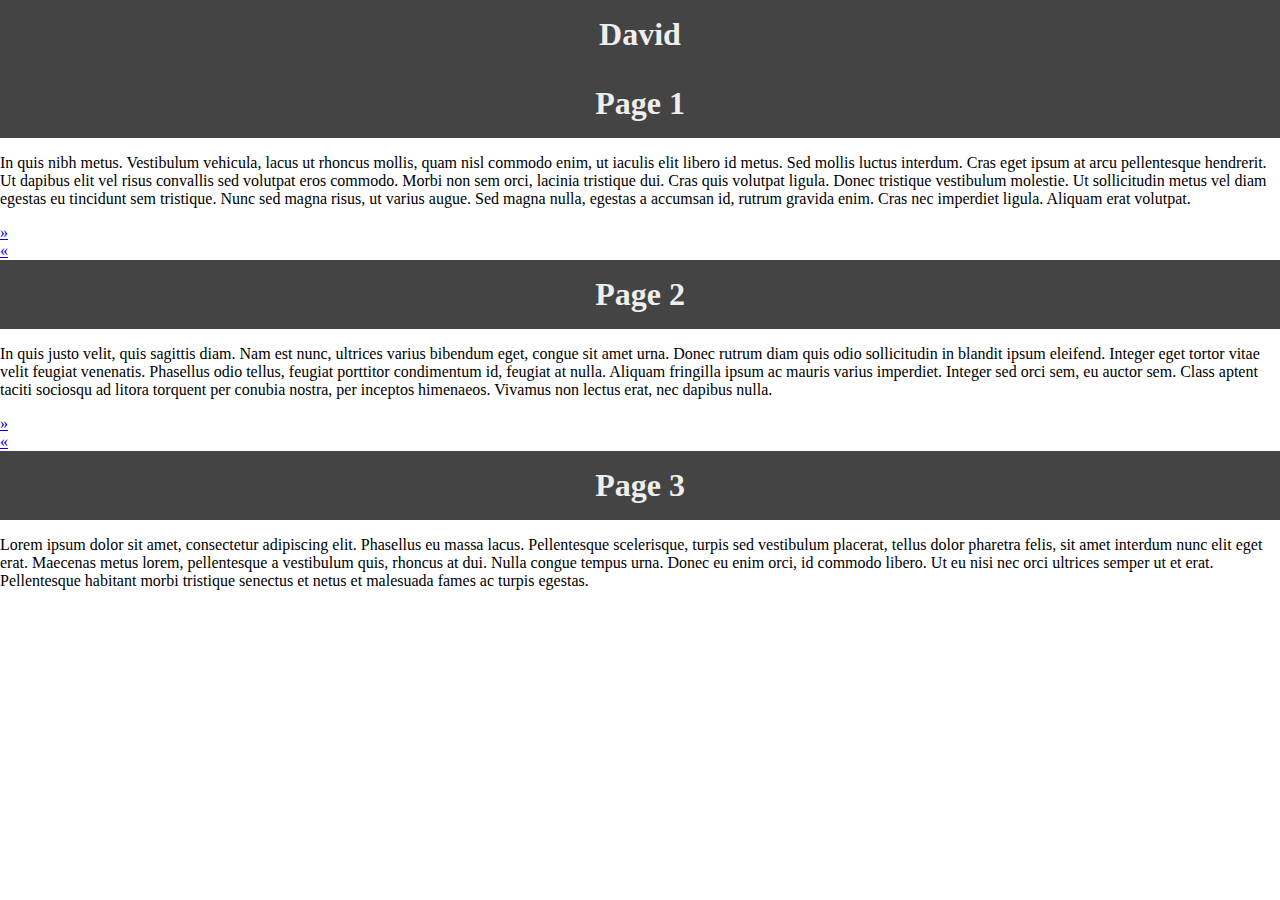
==== origin.html @ c880df7e "inital upload" ====
<!DOCTYPE html>
<html lang="en">
<head>
	<meta charset="UTF-8">
	<title>David Dallamore | The Site</title>
	<link rel="stylesheet" href="styles/styles.css">
</head>

<body>

	<header>
		<h1>David</h1>
	</header>


	<main>

		<div id="site">
<div id="page1">
    <h1>Page 1</h1>
    <p>In quis nibh metus. Vestibulum vehicula, lacus ut rhoncus mollis, quam nisl commodo enim, ut iaculis elit libero id metus. Sed mollis luctus interdum. Cras eget ipsum at arcu pellentesque hendrerit. Ut dapibus elit vel risus convallis sed volutpat eros commodo. Morbi non sem orci, lacinia tristique dui. Cras quis volutpat ligula. Donec tristique vestibulum molestie. Ut sollicitudin metus vel diam egestas eu tincidunt sem tristique. Nunc sed magna risus, ut varius augue. Sed magna nulla, egestas a accumsan id, rutrum gravida enim. Cras nec imperdiet ligula. Aliquam erat volutpat.</p>
    <div class="next"><a href="#">&raquo;</a></div>
</div>
<div id="page2">
    <div class="prev"><a href="#">&laquo;</a></div>
    <h1>Page 2</h1>
    <p>In quis justo velit, quis sagittis diam. Nam est nunc, ultrices varius bibendum eget, congue sit amet urna. Donec rutrum diam quis odio sollicitudin in blandit ipsum eleifend. Integer eget tortor vitae velit feugiat venenatis. Phasellus odio tellus, feugiat porttitor condimentum id, feugiat at nulla. Aliquam fringilla ipsum ac mauris varius imperdiet. Integer sed orci sem, eu auctor sem. Class aptent taciti sociosqu ad litora torquent per conubia nostra, per inceptos himenaeos. Vivamus non lectus erat, nec dapibus nulla.</p>
    <div class="next"><a href="#">&raquo;</a></div>
</div>
<div id="page3">
    <div class="prev"><a href="#">&laquo;</a></div>
    <h1>Page 3</h1>
    <p>Lorem ipsum dolor sit amet, consectetur adipiscing elit. Phasellus eu massa lacus. Pellentesque scelerisque, turpis sed vestibulum placerat, tellus dolor pharetra felis, sit amet interdum nunc elit eget erat. Maecenas metus lorem, pellentesque a vestibulum quis, rhoncus at dui. Nulla congue tempus urna. Donec eu enim orci, id commodo libero. Ut eu nisi nec orci ultrices semper ut et erat. Pellentesque habitant morbi tristique senectus et netus et malesuada fames ac turpis egestas.</p>
</div>
</div>


</main>










<script src="scripts/scripts.js"></script>
</body>
</html>
---- styles/styles.css ----
body {
  margin: 0;
}
h1 {
  font-size: 1.25em;
  text-align: center;
  background: #444;
  color: #eee;
  margin: 0;
  padding: 0.5em;
}
h2 {
  margin-top: 0;
}
footer a:link,
footer a:visited {
  color: #444;
}
footer a:hover {
  color: #888;
}


/*
  Hides the radio buttons ('input' tags) themselves, but not
  their labels, which form the tabs.
  
  Also sets styles for the section tags and hides them.
*/
input,
section {
  display: none;
  padding: 1em;
  clear: both;
}
section footer {
  position: absolute;
  bottom: 0;
  background: #ccc;
  width: 100%;
  margin-left: -1em;
}
section footer p {
  padding: 0 1em;
  line-height: 1.5em;
  text-align: center;
}
/*
  displays and styles 'label' tags (for radio button 'input' tags)
*/
label {
  display: block;
  box-sizing: border-box;
  float: left;
  width: 33.33%;
  color: #888;
  cursor: pointer;
  text-decoration: none;
  text-align: center;
  background: #eee;
  line-height: 3em;
  border-right: 1px solid #444;
}
/* hides the tab text but leaves the icons visible: */
label span {
  display: none;
}
label:last-child {
  border-right: none;
}

/*
  The radio button label tags form the 'tabs' used to show the 
  sections - when clicked, the input tag 'checked' attribute 
  becomes true, so the section tags with IDs 'content1-3' can
  be targeted *in relation* to each radio button.

  This changes the display of specific section elements (with
  IDs 'content1-3') from 'none' to 'block', but *only when* the 
  associated and preceding (~) radio button becomes 'checked'. 

  For the CSS3 ~ selector see:
  http://www.w3schools.com/cssref/sel_gen_sibling.asp
*/
#tab1:checked ~ #content1,
#tab2:checked ~ #content2,
#tab3:checked ~ #content3 {
  display: block;
}
/*
  Styles label elements (tabs) *only* when they're 'checked'
*/
[id^="tab"]:checked + label {
  background: #ccc;
  color: #222;
}
[id^="tab"]:checked + label .fa {
  color: #090;
}

.tab-content {
  background: #fff;
}
.fa {
  margin-right: 10px;
}


/* --------- Basic animation --------- */
/*
  this can all be commented out without
  affecting the functionality of the tabs
*/

.tab_container section * {
  animation: fadeIn 0.7s ease-in-out;
}

@keyframes fadeIn {

  0% { 
  	opacity: 0;
  }

  100% { 
  	opacity: 1;
  }
  
}


/* --------- table styles below here --------- */


/* --------- unordered list styles below here --------- */


/* --------- definition list styles below here --------- */

#content3 input {
  display: inline-block;
}
#content3 label {
  display: inline;
  width: 200px;
  background: #fff;
  border-right: none;
}
#content3 #space-for-paragraphs {
	display: block;
}


/* --------- Basic responsive breakpoint --------- */

@media only screen and (min-width: 700px) {
  h1 {
    font-size: 2em;
  }
  /* shows the tab text and the icons: */
  label span {
    display: inline;
  }
}
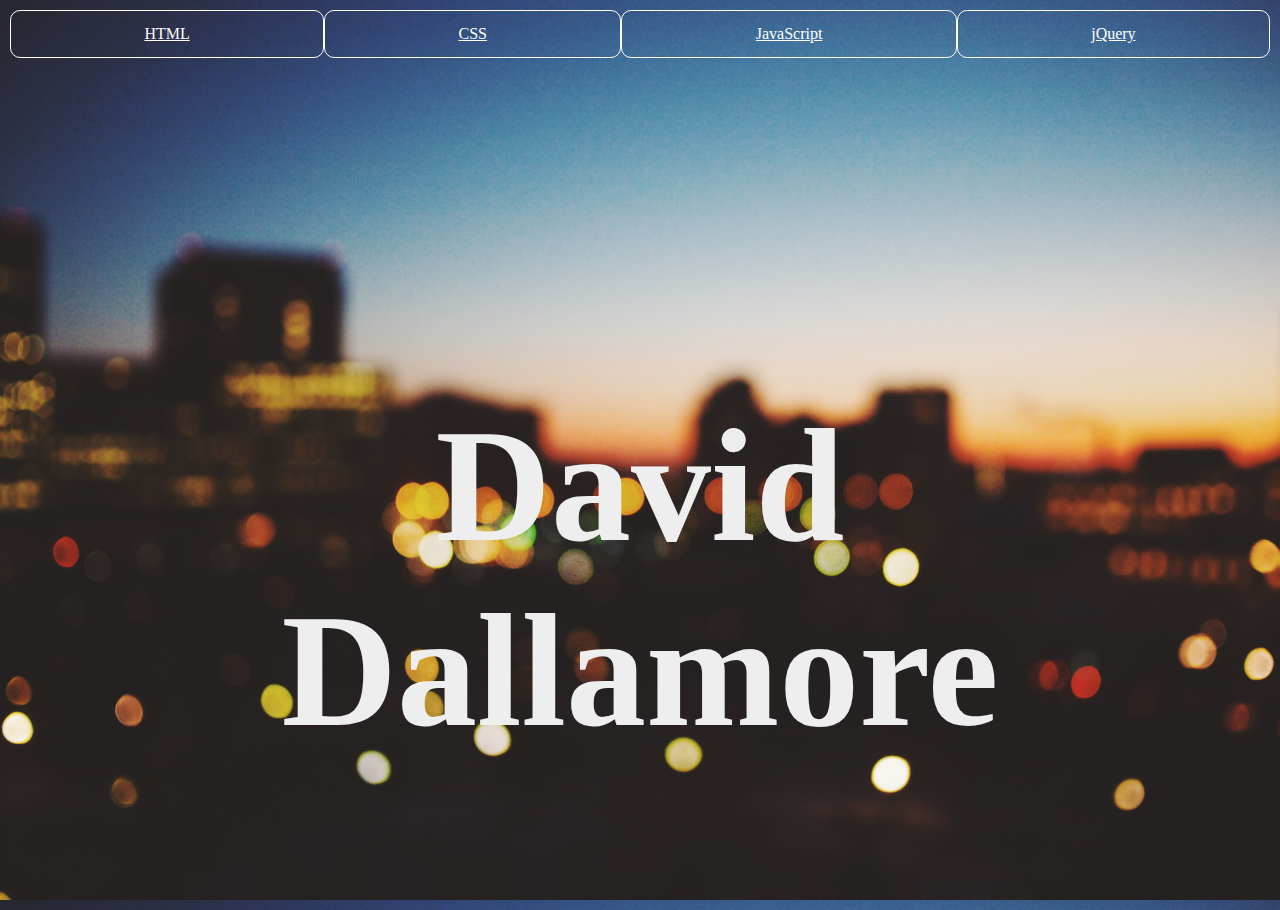
==== commit f4bc0bca: "Working bgSwap" ====
--- a/origin.html
+++ b/origin.html
@@ -1,5 +1,5 @@
 <!DOCTYPE html>
-<html lang="en">
+<html lang="en" id="background">
 <head>
 	<meta charset="UTF-8">
 	<title>David Dallamore | The Site</title>
@@ -7,45 +7,26 @@
 </head>
 
 <body>
+	<nav>
+		<a href="/html/">HTML</a>
+		<a href="/css/">CSS</a>
+		<a href="/js/">JavaScript</a>
+		<a href="/jquery/">jQuery</a>
+	</nav>
 
-	<header>
-		<h1>David</h1>
-	</header>
+	<p>
+		<h1>David<br>Dallamore</h1>
+	</p>
 
 
 	<main>
-
-		<div id="site">
-<div id="page1">
-    <h1>Page 1</h1>
-    <p>In quis nibh metus. Vestibulum vehicula, lacus ut rhoncus mollis, quam nisl commodo enim, ut iaculis elit libero id metus. Sed mollis luctus interdum. Cras eget ipsum at arcu pellentesque hendrerit. Ut dapibus elit vel risus convallis sed volutpat eros commodo. Morbi non sem orci, lacinia tristique dui. Cras quis volutpat ligula. Donec tristique vestibulum molestie. Ut sollicitudin metus vel diam egestas eu tincidunt sem tristique. Nunc sed magna risus, ut varius augue. Sed magna nulla, egestas a accumsan id, rutrum gravida enim. Cras nec imperdiet ligula. Aliquam erat volutpat.</p>
-    <div class="next"><a href="#">&raquo;</a></div>
-</div>
-<div id="page2">
-    <div class="prev"><a href="#">&laquo;</a></div>
-    <h1>Page 2</h1>
-    <p>In quis justo velit, quis sagittis diam. Nam est nunc, ultrices varius bibendum eget, congue sit amet urna. Donec rutrum diam quis odio sollicitudin in blandit ipsum eleifend. Integer eget tortor vitae velit feugiat venenatis. Phasellus odio tellus, feugiat porttitor condimentum id, feugiat at nulla. Aliquam fringilla ipsum ac mauris varius imperdiet. Integer sed orci sem, eu auctor sem. Class aptent taciti sociosqu ad litora torquent per conubia nostra, per inceptos himenaeos. Vivamus non lectus erat, nec dapibus nulla.</p>
-    <div class="next"><a href="#">&raquo;</a></div>
-</div>
-<div id="page3">
-    <div class="prev"><a href="#">&laquo;</a></div>
-    <h1>Page 3</h1>
-    <p>Lorem ipsum dolor sit amet, consectetur adipiscing elit. Phasellus eu massa lacus. Pellentesque scelerisque, turpis sed vestibulum placerat, tellus dolor pharetra felis, sit amet interdum nunc elit eget erat. Maecenas metus lorem, pellentesque a vestibulum quis, rhoncus at dui. Nulla congue tempus urna. Donec eu enim orci, id commodo libero. Ut eu nisi nec orci ultrices semper ut et erat. Pellentesque habitant morbi tristique senectus et netus et malesuada fames ac turpis egestas.</p>
-</div>
-</div>
-
-
-</main>
+	</main>
 
 
 
 
 
 
-
-
-
-
-<script src="scripts/scripts.js"></script>
+<script src="scripts\bg-swap.js"></script>
 </body>
 </html>
--- a/styles/styles.css
+++ b/styles/styles.css
@@ -1,164 +1,42 @@
+html{
+
+    height: 100%;
+    background-position: center;
+    background-repeat: no-repeat;
+    background-size: cover;
+}
+
 body {
-  margin: 0;
+  margin: 10px;
 }
+
+body, html {
+    height: 100%;
+}
+
 h1 {
-  font-size: 1.25em;
+  font-size: 10em;
   text-align: center;
-  background: #444;
   color: #eee;
   margin: 0;
   padding: 0.5em;
-}
-h2 {
-  margin-top: 0;
-}
-footer a:link,
-footer a:visited {
-  color: #444;
-}
-footer a:hover {
-  color: #888;
+  padding-top: 2em;
 }
 
+nav {
+  margin: 0;
+  padding: 0;
+  overflow: hidden;
+  display: flex;
 
-/*
-  Hides the radio buttons ('input' tags) themselves, but not
-  their labels, which form the tabs.
-  
-  Also sets styles for the section tags and hides them.
-*/
-input,
-section {
-  display: none;
-  padding: 1em;
-  clear: both;
-}
-section footer {
-  position: absolute;
-  bottom: 0;
-  background: #ccc;
-  width: 100%;
-  margin-left: -1em;
-}
-section footer p {
-  padding: 0 1em;
-  line-height: 1.5em;
-  text-align: center;
-}
-/*
-  displays and styles 'label' tags (for radio button 'input' tags)
-*/
-label {
-  display: block;
-  box-sizing: border-box;
-  float: left;
-  width: 33.33%;
-  color: #888;
-  cursor: pointer;
-  text-decoration: none;
-  text-align: center;
-  background: #eee;
-  line-height: 3em;
-  border-right: 1px solid #444;
-}
-/* hides the tab text but leaves the icons visible: */
-label span {
-  display: none;
-}
-label:last-child {
-  border-right: none;
 }
 
-/*
-  The radio button label tags form the 'tabs' used to show the 
-  sections - when clicked, the input tag 'checked' attribute 
-  becomes true, so the section tags with IDs 'content1-3' can
-  be targeted *in relation* to each radio button.
-
-  This changes the display of specific section elements (with
-  IDs 'content1-3') from 'none' to 'block', but *only when* the 
-  associated and preceding (~) radio button becomes 'checked'. 
-
-  For the CSS3 ~ selector see:
-  http://www.w3schools.com/cssref/sel_gen_sibling.asp
-*/
-#tab1:checked ~ #content1,
-#tab2:checked ~ #content2,
-#tab3:checked ~ #content3 {
-  display: block;
+nav a {
+  display: inline-block;
+  color: white;
+  text-align: center;
+  padding: 14px 16px;
+  flex-grow: 1;
+  border: 1px solid white;
+  border-radius: 10px;
 }
-/*
-  Styles label elements (tabs) *only* when they're 'checked'
-*/
-[id^="tab"]:checked + label {
-  background: #ccc;
-  color: #222;
-}
-[id^="tab"]:checked + label .fa {
-  color: #090;
-}
-
-.tab-content {
-  background: #fff;
-}
-.fa {
-  margin-right: 10px;
-}
-
-
-/* --------- Basic animation --------- */
-/*
-  this can all be commented out without
-  affecting the functionality of the tabs
-*/
-
-.tab_container section * {
-  animation: fadeIn 0.7s ease-in-out;
-}
-
-@keyframes fadeIn {
-
-  0% { 
-  	opacity: 0;
-  }
-
-  100% { 
-  	opacity: 1;
-  }
-  
-}
-
-
-/* --------- table styles below here --------- */
-
-
-/* --------- unordered list styles below here --------- */
-
-
-/* --------- definition list styles below here --------- */
-
-#content3 input {
-  display: inline-block;
-}
-#content3 label {
-  display: inline;
-  width: 200px;
-  background: #fff;
-  border-right: none;
-}
-#content3 #space-for-paragraphs {
-	display: block;
-}
-
-
-/* --------- Basic responsive breakpoint --------- */
-
-@media only screen and (min-width: 700px) {
-  h1 {
-    font-size: 2em;
-  }
-  /* shows the tab text and the icons: */
-  label span {
-    display: inline;
-  }
-}
